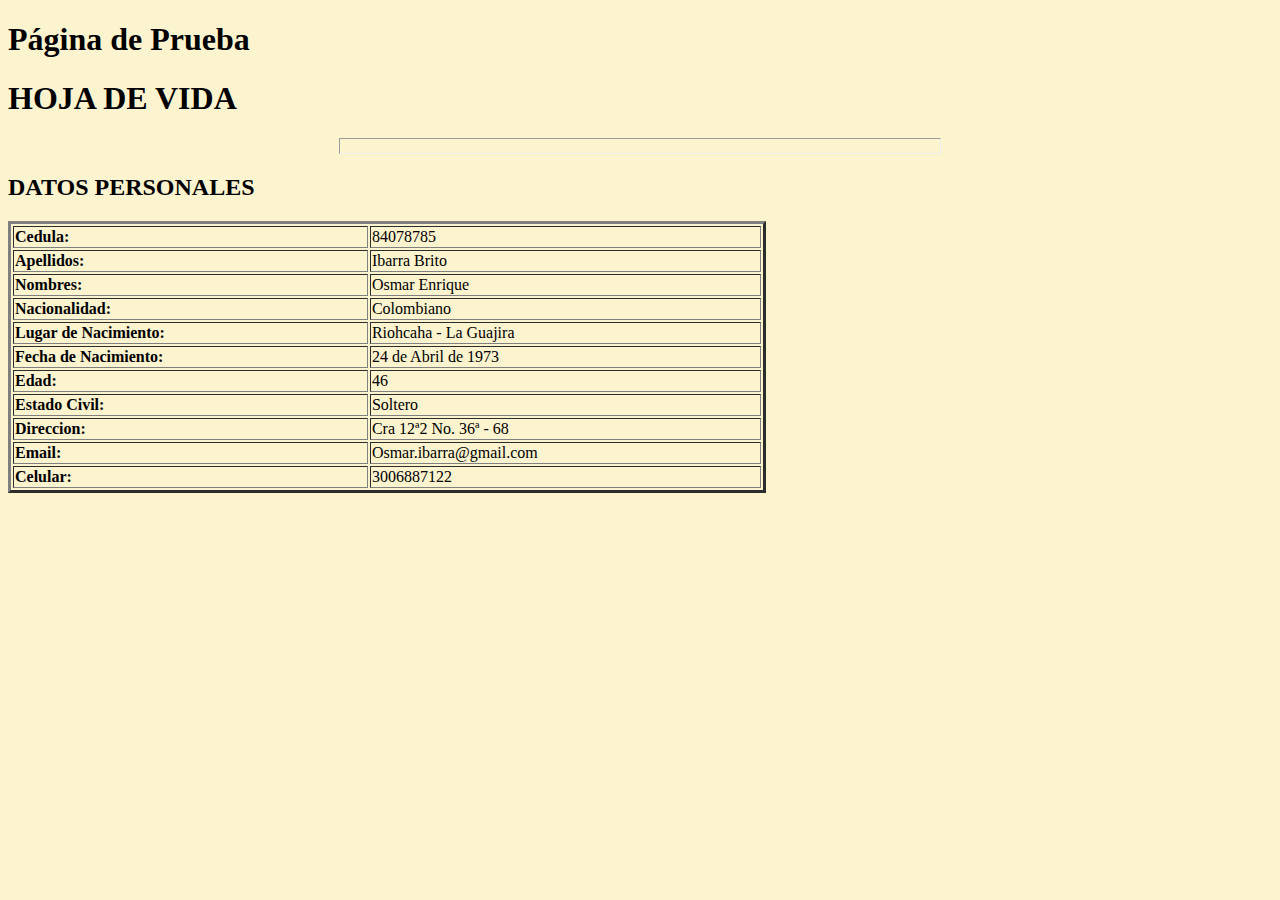
==== index.html @ 21b385e3 "Subio archivo index.html" ====
<!DOCTYPE html>
<html lang="en">
<head>
    <meta charset="UTF-8">
    <meta name="viewport" content="width=device-width, initial-scale=1.0">
    <meta http-equiv="X-UA-Compatible" content="ie=edge">
    <title>Ejemplo1</title>
</head>
<body>
    <h1>Página de Prueba</h1>
    <html>
<head>
<title> HOJA DE VIDA DE OSMAR IBARRA</title>

</head>
<body bgcolor="#FCF3CF">
<p><b><h1><font> HOJA DE VIDA</font>  </H1></b></P>
<hr width="600" SIZE =16 bgcolor >

<P><b><H2>DATOS PERSONALES</H2></b></P>
<TR>
<TABLE border="3" width="60%" height="160" >
<TR><TD><B>Cedula:  </B></TD> <TD >84078785</TD>
<TR><TD><B>Apellidos:  </B></TD> <TD>Ibarra Brito</TD>   
<TR><TD><B>Nombres:  </B></TD> <TD>Osmar Enrique</TD> 
<TR><TD><B>Nacionalidad:  </B></TD> <TD>Colombiano</TD> 
<TR><TD><B>Lugar de Nacimiento:  </B></TD>
  <TD>Riohcaha - La Guajira</TD> 
<TR><TD><B>Fecha de Nacimiento:  </B></TD>
  <TD> 24 de Abril de 1973 </TD> 
  <TR><TD><B>Edad:  </B></TD>
  <TD>46 </TD> 
<TR><TD><B>Estado Civil:  </B></TD>
  <TD>Soltero </TD>
<TR><TD><B>Direccion:  </B></TD>
  <TD>Cra 12ª2 No. 36ª - 68</TD>
<TR><TD><B>Email:  </B></TD>
  <TD>Osmar.ibarra@gmail.com </TD> 
<TR><TD><B>Celular:  </B></TD>
  <TD>3006887122 </TD> 

</html>


</body>
</html>
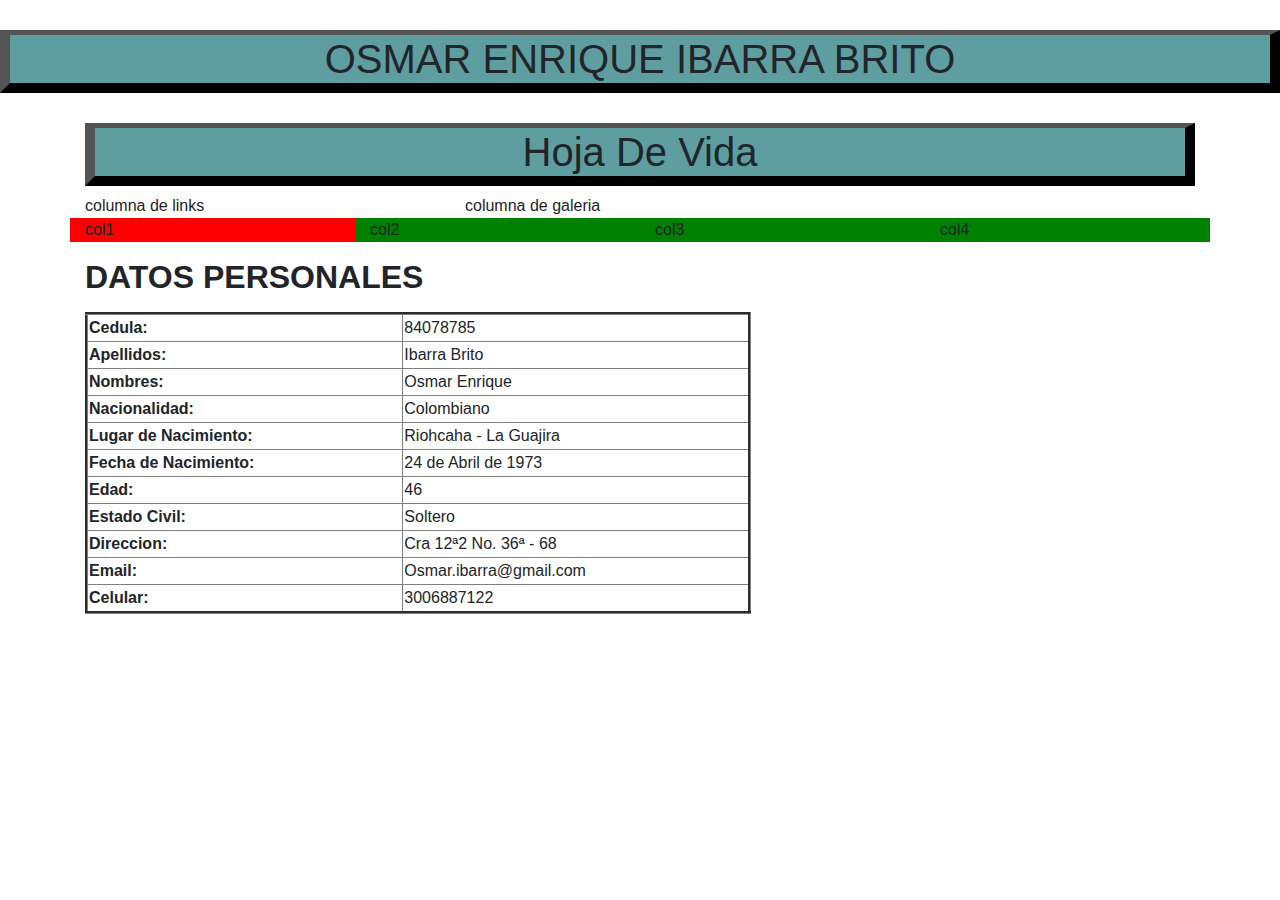
==== commit 47a13749: "Actualizacion ejemplo1" ====
--- a/index.html
+++ b/index.html
@@ -5,42 +5,68 @@
     <meta name="viewport" content="width=device-width, initial-scale=1.0">
     <meta http-equiv="X-UA-Compatible" content="ie=edge">
     <title>Ejemplo1</title>
+     <link rel="stylesheet" href="css/bootstrap.css">
+     <link rel="stylesheet" href="style.css">
 </head>
 <body>
-    <h1>Página de Prueba</h1>
+    <h1>OSMAR ENRIQUE IBARRA BRITO</h1>
     <html>
 <head>
-<title> HOJA DE VIDA DE OSMAR IBARRA</title>
+<title> HOJA DE VIDA</title>
+
 
 </head>
 <body bgcolor="#FCF3CF">
-<p><b><h1><font> HOJA DE VIDA</font>  </H1></b></P>
-<hr width="600" SIZE =16 bgcolor >
+<p><b></b></P>
 
-<P><b><H2>DATOS PERSONALES</H2></b></P>
-<TR>
+<div class="container">
+    <h1>Hoja De Vida</h1>
+      <div class="row">
+        <div class="col-4">
+          columna de links
+        </div>
+        <div class="col-8">
+          columna de galeria
+        </div>
+      </div>
+<div>
+<div class="row">
+    <div id="columnaroja" class="col-3">col1</div>
+    <div class="col-3" id="columnaverde">col2</div>
+    <div class="col-3" id="columnaverde">col3</div>
+    <div class="col-3" id="columnaverde">col4</div>
+</div>
+</div>
+
+
+
+
+
+
+
+<!-- Lo que habia hecho -->
+  <P><b><H2>DATOS PERSONALES</H2></b></P>
+
 <TABLE border="3" width="60%" height="160" >
-<TR><TD><B>Cedula:  </B></TD> <TD >84078785</TD>
-<TR><TD><B>Apellidos:  </B></TD> <TD>Ibarra Brito</TD>   
-<TR><TD><B>Nombres:  </B></TD> <TD>Osmar Enrique</TD> 
-<TR><TD><B>Nacionalidad:  </B></TD> <TD>Colombiano</TD> 
+<TR><TD><B>Cedula:  </B></TD> <TD >84078785</TD></TR>
+<TR><TD><B>Apellidos:  </B></TD> <TD>Ibarra Brito</TD> </TR>  
+<TR><TD><B>Nombres:  </B></TD> <TD>Osmar Enrique</TD> </TR>
+<TR><TD><B>Nacionalidad:  </B></TD> <TD>Colombiano</TD> </TR>
 <TR><TD><B>Lugar de Nacimiento:  </B></TD>
-  <TD>Riohcaha - La Guajira</TD> 
+  <TD>Riohcaha - La Guajira</TD> </TR>
 <TR><TD><B>Fecha de Nacimiento:  </B></TD>
-  <TD> 24 de Abril de 1973 </TD> 
+  <TD> 24 de Abril de 1973 </TD> </TR>
   <TR><TD><B>Edad:  </B></TD>
-  <TD>46 </TD> 
+  <TD>46 </TD> </TR>
 <TR><TD><B>Estado Civil:  </B></TD>
-  <TD>Soltero </TD>
+  <TD>Soltero </TD></TR>
 <TR><TD><B>Direccion:  </B></TD>
-  <TD>Cra 12ª2 No. 36ª - 68</TD>
+  <TD>Cra 12ª2 No. 36ª - 68</TD></TR>
 <TR><TD><B>Email:  </B></TD>
-  <TD>Osmar.ibarra@gmail.com </TD> 
+  <TD>Osmar.ibarra@gmail.com </TD> </TR>
 <TR><TD><B>Celular:  </B></TD>
-  <TD>3006887122 </TD> 
-
-</html>
-
+  <TD>3006887122 </TD> </TR>
+</TABLE>
 
 </body>
 </html>--- a/style.css
+++ b/style.css
@@ -0,0 +1,28 @@
+{
+    box-siziing: border-box;
+    margin: 0;
+    padding: 0;
+}
+
+h1 {
+text-align: center;
+margin-top: 30px;
+border-bottom-width: 10px;
+border-top-width: 5px;
+border-right-width: 10px;
+border-left-width: 10px;
+border-style: outset;
+border-color: black;
+background-color: cadetblue;
+font-family: Verdana, Geneva, Tahoma, sans-serif;
+
+}
+
+#columnaroja {
+    background-color: red;
+}
+
+
+#columnaverde {
+    background-color: green;
+}